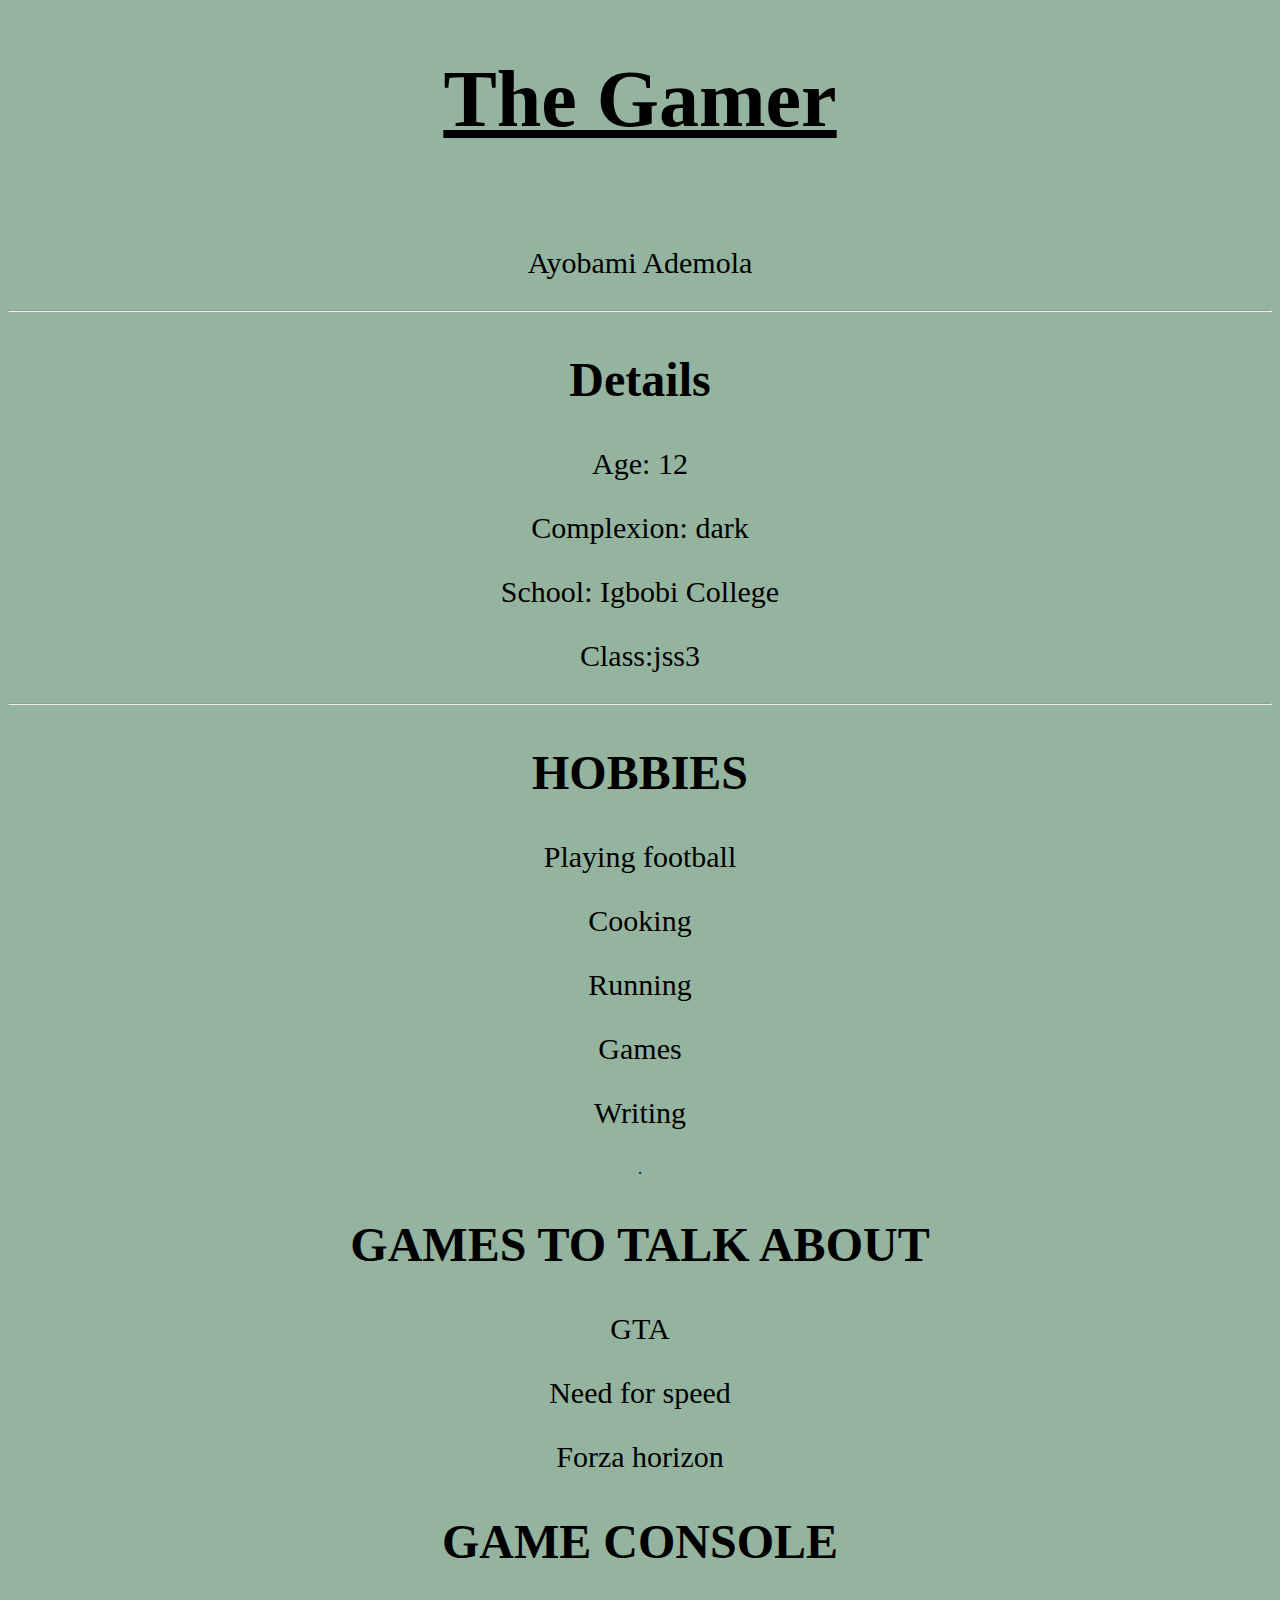
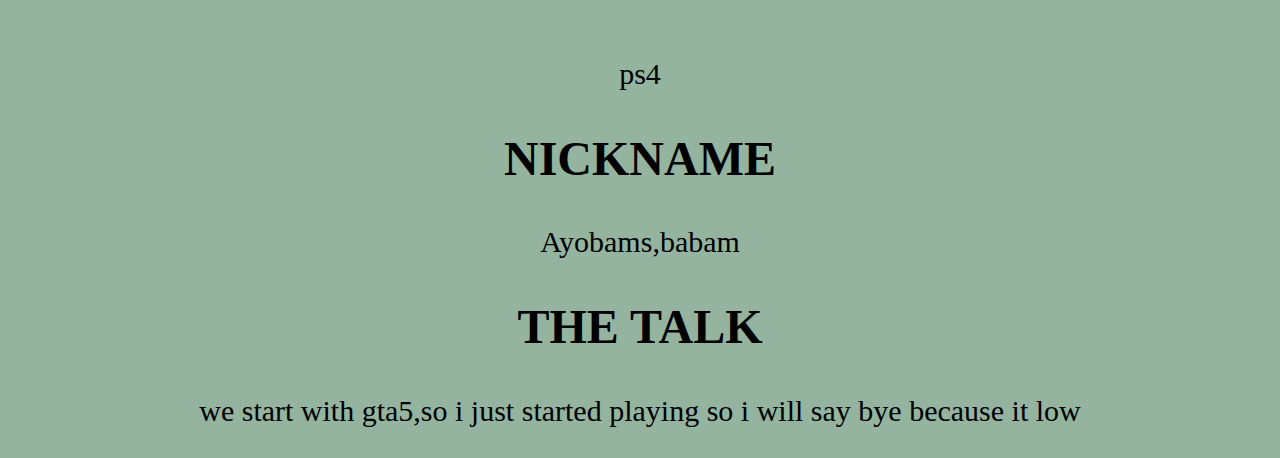
==== Ademola/index.html @ be14b643 "initial commit" ====
<!Doctype html>
<html lang="en" dir="ltr">
<head>
<title>Ayobams the gamer</title>
<link rel="stylesheet" href="ademola.css">
</head>

<body>
<h1><u>The Gamer</u></h1>
<img src="images/ademola.png" alt="">
<p>Ayobami Ademola </p>
<hr>

<h2>Details</h2>
<p>Age: 12</p>
<p>Complexion: dark</p>
<p>School: Igbobi College</p>
<p>Class:jss3</p>

<hr>
<h2>HOBBIES</h2>

<p>Playing football</p>
<p>Cooking</p>
<p>Running</p>
<p>Games</p>
<p>Writing</p>.


<h2>GAMES TO TALK ABOUT</h2>

<p>GTA</p>
<p>Need for speed</p>
<p>Forza horizon</p>


<h2>GAME CONSOLE</h2>
<img src="">
<p>ps4</p>

<h2>NICKNAME</h2>
<p>Ayobams,babam</p>

<h2>THE TALK</h2>
<p>we start with gta5,so i just started playing so i will say bye because it low</p>




</body>
</html>
---- Ademola/ademola.css ----
body{
background-color:#94B49F;
text-align:center;
font-family: cursive;
}

h1{
font-size:5rem;
}

h2{
  font-size: 3rem;
}

p{
  font-size: 30px;
}

img{
  width: 30%;
}
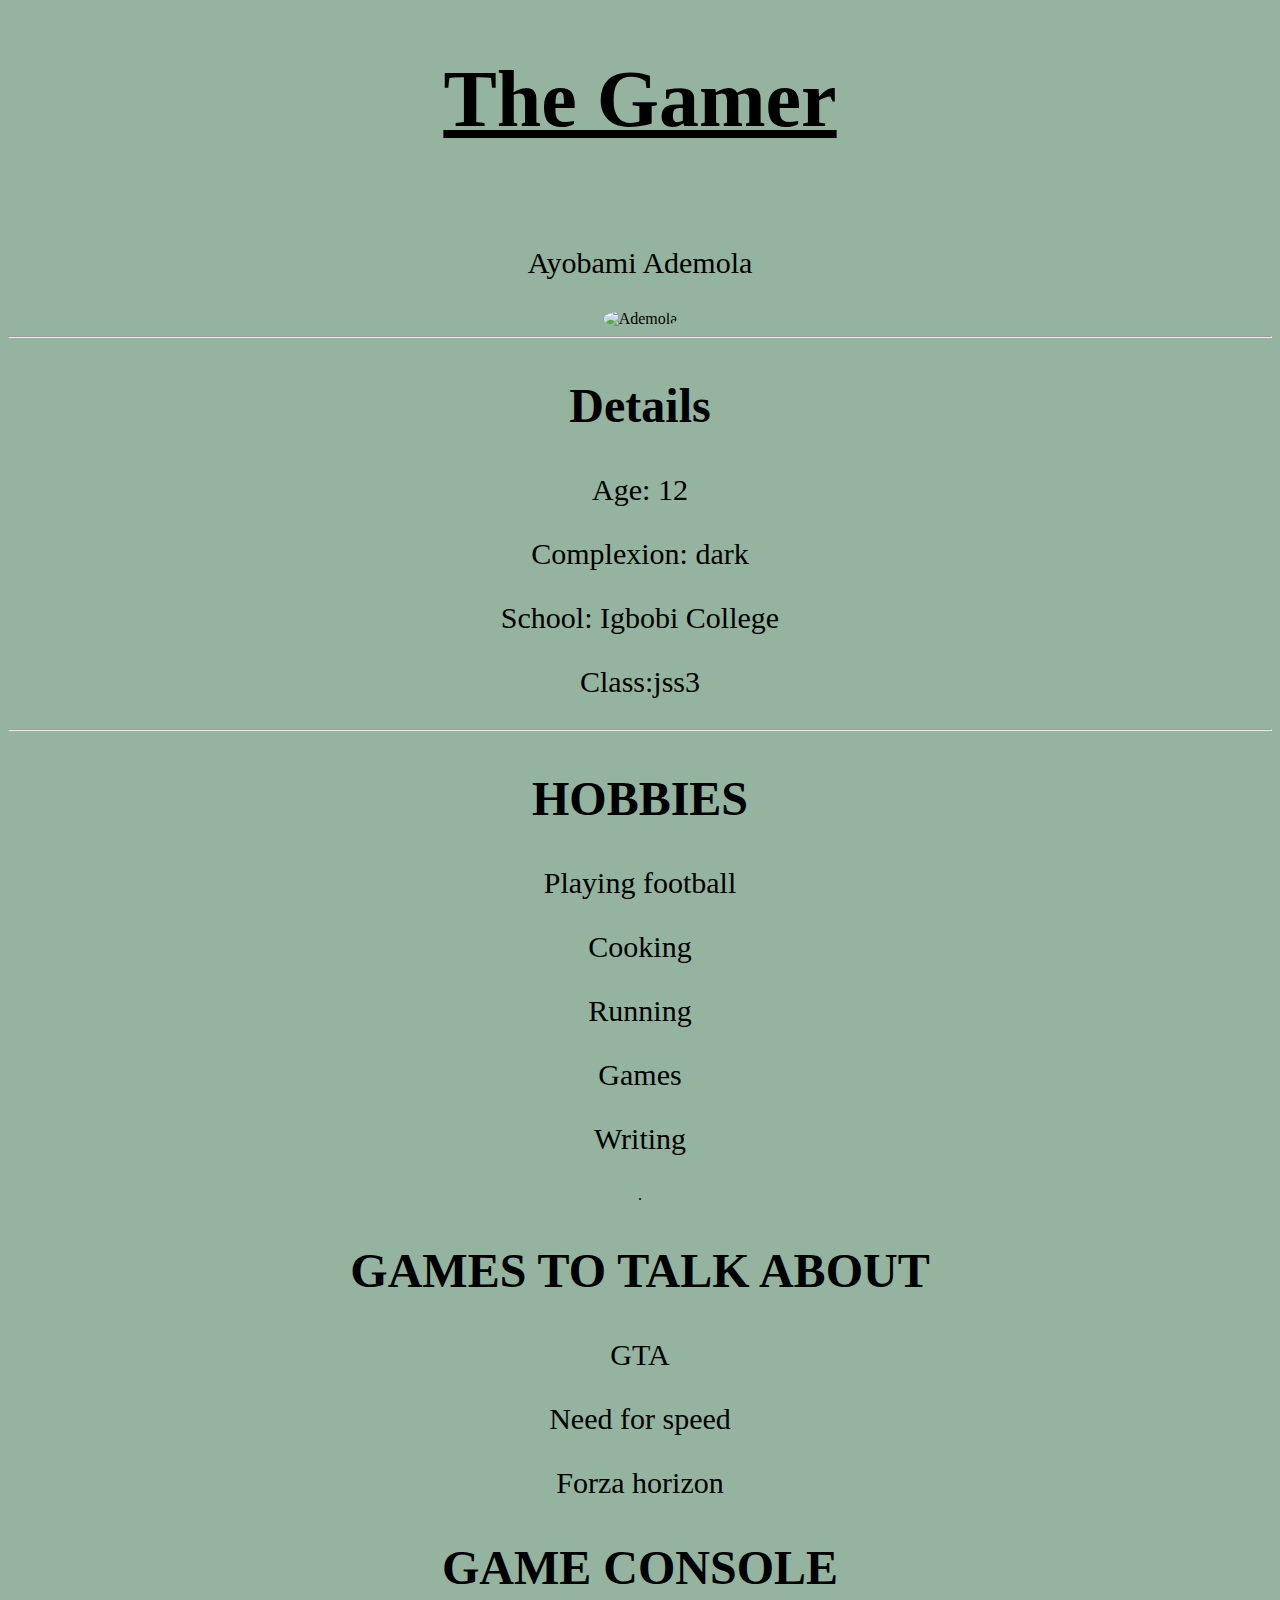
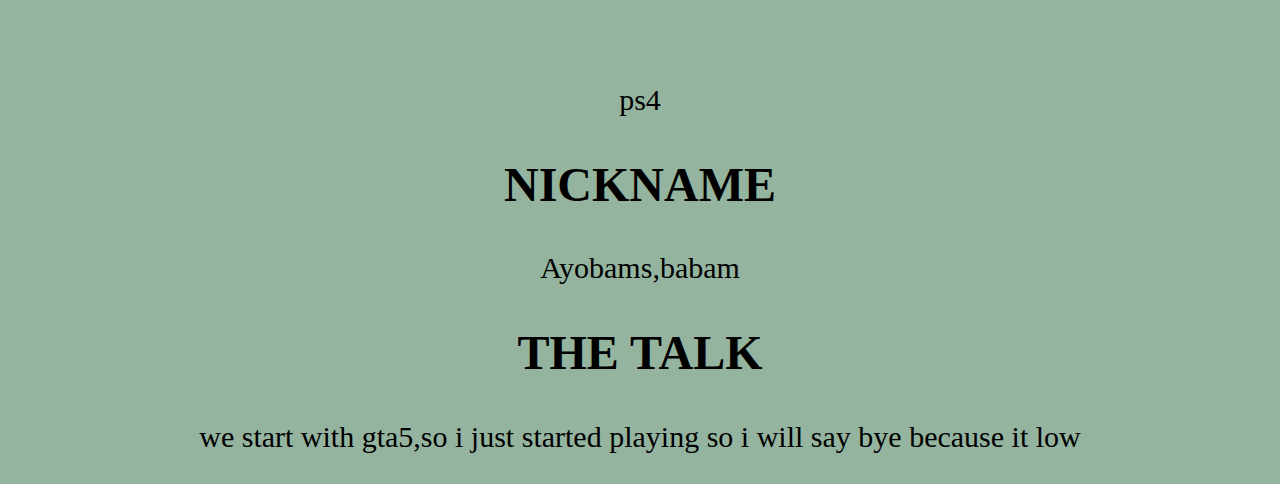
==== commit 434c3f3e: "added images" ====
--- a/Ademola/index.html
+++ b/Ademola/index.html
@@ -9,6 +9,7 @@
 <h1><u>The Gamer</u></h1>
 <img src="images/ademola.png" alt="">
 <p>Ayobami Ademola </p>
+<img src="../Img/IMG_8940.JPG" alt="Ademola" width="340px" height="340px" style="border-radius: 50%">
 <hr>
 
 <h2>Details</h2>
